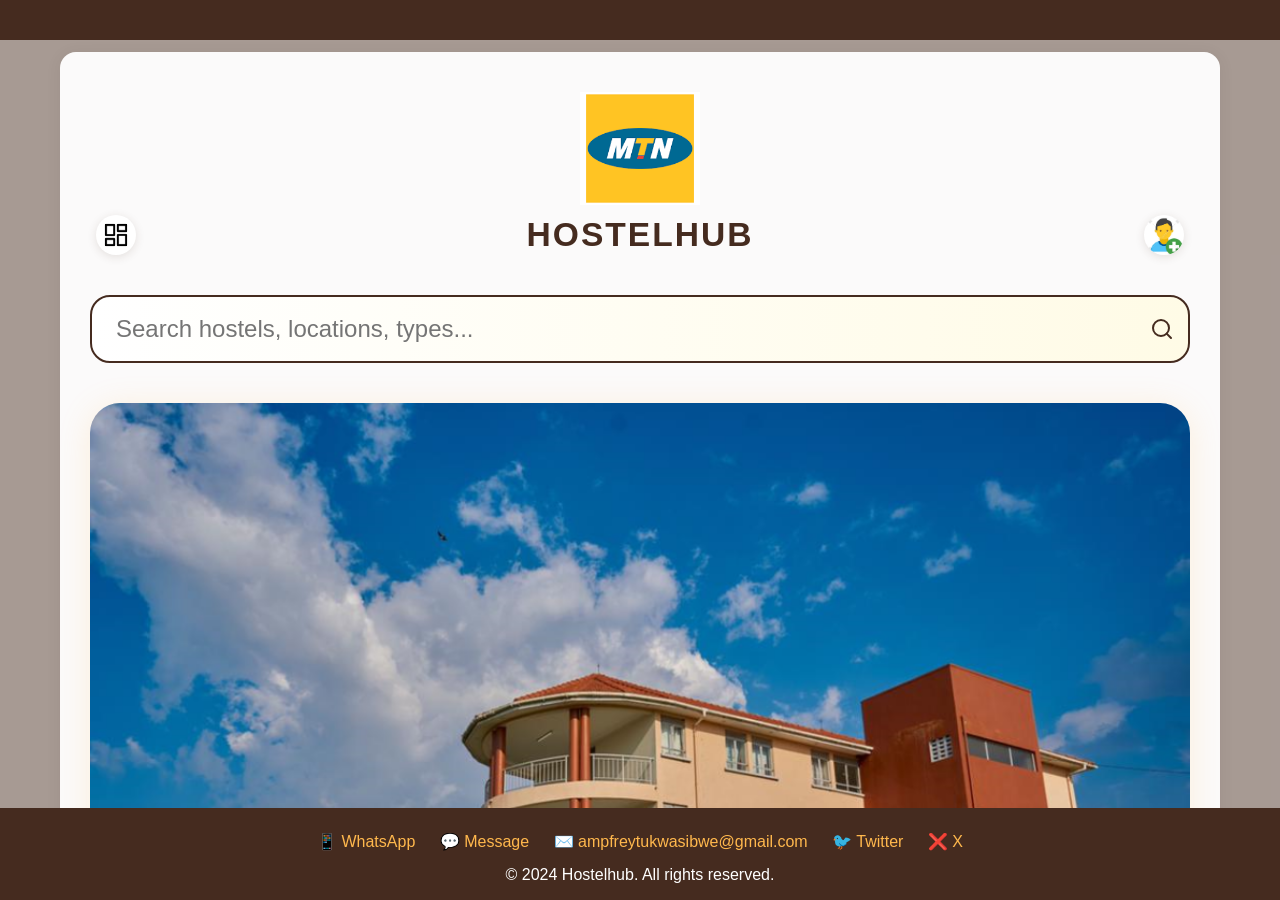
==== index.html @ 010b270b "Add files via upload" ====
<!DOCTYPE html>
<html>
    <head>
    <meta charset="utf-8">
    <title>Hostelhub</title>
        <style>
        body {
            margin: 0;
            font-family: 'Segoe UI', Arial, sans-serif;
            background: #f7f6f3;
            margin: 0;
            padding: 0;
            overflow-y: auto; /* Enable vertical scrolling */
            color: #222;
        }
        .bg-overlay {
            position: fixed;
            top: 20px; left: 0; width: 100vw; height: 100vh;
            background: rgba(69,43,31,0.45);
            z-index: 0;
            min-height: 100vh;
            overflow-y: auto; /* Allow scrolling inside overlay if needed */
            margin-bottom: 32px; /* Add space below overlay if needed */
            }
        .container {
            max-width: 1100px;
            margin: 40px auto 100px auto;
            background: rgba(255,255,255,0.95);
            border-radius: 16px;
            box-shadow: 0 2px 16px rgba(0,0,0,0.07);
            padding: 40px 30px;
            position: relative;
            z-index: 1;
            margin-top: 0; /* Remove margin-top, spacing is now on header */
            }
        .header-row {
            display: flex;
            align-items: center;
            justify-content: space-between;
            position: relative;
           }
        .header-side {
            width: 80px;
                display: flex;
            align-items: center;
            justify-content: flex-start;
        }
        .header-center {
            flex: 1;
                display: flex;
                justify-content: center;
            align-items: center;
            position: absolute;
            left: 0;
            right: 0;
            pointer-events: none;
        }
        .header-center h1 {
            color: red;
            font-size: 2.5rem;
            margin: 0;
            pointer-events: auto;
        }
        #dashboardIcon {
            cursor: pointer;
            margin-left: 0;
        }
        #dashboardIcon img {
            width: 40px;
            height: 40px;
            border-radius: 50%;
            vertical-align: middle;
        }
        .register-link img {
            width: 40px;
            height: 40px;
            border-radius: 20px;
        }
        #dashboardMenu {
            display: none;
            position: absolute;
            top: 100%;
            left: 0;
            margin-top: 10px;
            background: #fff;
            color: #222;
            border-radius: 12px;
            box-shadow: 0 2px 12px rgba(0,0,0,0.15);
            padding: 25px 35px;
            z-index: 2000;
            min-width: 250px;
        }
        #dashboardMenu ul {
            list-style: none;
            padding: 0;
            margin: 0;
        }
        #dashboardMenu li {
            margin-bottom: 10px;
        }
        #dashboardMenu li:last-child {
            margin-bottom: 0;
            }
        #dashboardMenu a {
            font-size: 1.2rem;
            line-height: 1.8;
            text-decoration: none;
            color: #452B1F;
            transition: color 0.2s;
        }
        #dashboardMenu a:hover {
            color: #ff4d4d;
        }
            .search-bar-container {
            width: 100%;
            margin: 40px 0 20px 0;
                display: flex;
                align-items: center;
                justify-content: center;
        }
        .search-input-wrapper {
            position: relative;
            width: 100%;
            }
            .search-input {
            width: 100%;
            padding: 18px 50px 18px 24px;
            border-radius: 20px;
                border: 2px solid #452B1F;
                font-size: 1.5rem;
            outline: none;
            box-sizing: border-box;
            background: linear-gradient(90deg,#fff,#fffbe6);
            transition: box-shadow 0.2s;
        }
        .search-input:focus {
            box-shadow: 0 2px 12px #ffb84d;
        }
        .search-icon-btn {
            position: absolute;
            right: 16px;
            top: 50%;
            transform: translateY(-50%);
            background: none;
            border: none;
            cursor: pointer;
            padding: 0;
            display: flex;
            align-items: center;
        }
        .main-image {
            margin-top: 40px;
        }
        .main-image img {
                width: 100%;
            border-radius: 30px;
            animation: fadeIn 2s;
            box-shadow: 0 4px 32px rgba(255,184,77,0.18);
            transition: box-shadow 0.2s,transform 0.2s;
        }
        .main-image img:hover {
            box-shadow: 0 8px 48px #ffb84d;
            transform: scale(1.01);
            }
        @keyframes fadeIn {
            from { opacity: 0; transform: scale(0.98); }
            to { opacity: 1; transform: scale(1); }
        }
        .footer {
                background: #452B1F;
                color: #fff;
                text-align: center;
            padding: 24px 0 16px 0;
                position: fixed;
                width: 100vw;
                bottom: 0;
                left: 0;
            z-index: 1000;
            }
        .header {
            height: 32px; /* Empty header for spacing */
            width: 100%;
            display: block;
        }
        .image-banner {
            display: flex;
            justify-content: center;
            align-items: center;
            gap: 24px;
            margin-bottom: 28px;
            margin-top: 10px;
        }
        .image-banner img {
            max-width: 220px;
            width: 100%;
            height: auto;
            border-radius: 18px;
            box-shadow: 0 4px 24px rgba(69,43,31,0.13);
            object-fit: cover;
            transition: transform 0.2s, box-shadow 0.2s;
        }
        .image-banner img:hover {
            transform: scale(1.04);
            box-shadow: 0 8px 32px rgba(255,77,77,0.18);
        }
        @media (max-width: 700px) {
            .container { padding: 0 2vw; }
            .header-row { flex-direction: column; gap: 10px; padding: 18px 4vw 0 4vw; }
            .main-image img { border-radius: 16px; }
            .image-banner {
                flex-direction: column;
                gap: 14px;
            }
            .image-banner img {
                max-width: 95vw;
            }
            }
            .header-center{
                 background: #452B1F;
                color: #fff;
                text-align: center;
            padding: 24px 0 16px 0;
                position: fixed;
                width: 100vw;
                top: 0;
                left: 0;
            z-index: 1000;

            }
        /* Adjust z-index and positioning if needed */
        .header-row, .container {
            position: relative;
            z-index: 1;
        }
        .bg-overlay {
            z-index: 0;
        }
        .header-icon-img {
            width: 38px;
            height: 38px;
            border-radius: 50%;
            object-fit: cover;
            box-shadow: 0 2px 10px rgba(69,43,31,0.13);
            background: #fff;
            transition: transform 0.18s, box-shadow 0.18s;
            margin: 0 6px;
            vertical-align: middle;
        }
        .header-icon-img:hover {
            transform: scale(1.08) rotate(-6deg);
            box-shadow: 0 4px 18px rgba(255,77,77,0.18);
        }
        .site-logo {
            display: block;
            margin: 0 auto 10px auto;
            width: 120px;
            height: auto;
        }
        .footer-links {
            margin-bottom: 15px;
        }
        .footer-links a {
            color: #ffb84d;
            text-decoration: none;
            margin: 0 10px;
            transition: color 0.3s;
        }
        .footer-links a:hover {
            color: #fff;
        }
        .header-side {
            display: flex;
            align-items: center;
            height: 100%;
        }
        .top-icons-bar {
            display: flex;
            justify-content: center;
            align-items: center;
            gap: 32px;
            margin-bottom: 18px;
            margin-top: 8px;
        }
        @media (max-width: 700px) {
            .top-icons-bar { gap: 16px; }
        }
        .top-row {
            display: flex;
            align-items: center;
            justify-content: space-between;
            position: relative;
            z-index: 2;
            width: 100%;
            margin-bottom: 18px;
            margin-top: 8px;
        }
        .top-row .center-heading {
            flex: 1;
            text-align: center;
            font-size: 2.1rem;
            font-weight: 700;
            letter-spacing: 2px;
            color: #452B1F;
        }
        @media (max-width: 700px) {
            .top-row .center-heading { font-size: 1.2rem; }
            .header-icon-img { width: 30px; height: 30px; }
        }
        
  
        </style>
</head>
    <body>
        <div class="bg-overlay">
            <div class="header"></div>
            <div class="header-row">
                <div class="header-side">
                    <!-- Removed dashboard icon from here -->
                </div>
                <div class="header-center">
                </div>
                <div class="header-side" style="justify-content: flex-end;">
                    <!-- Removed register/login icon from here -->
                </div>
            </div>
            <div class="container">
                <img src="MTN LOGO.png" class="site-logo">
                <div class="top-row">
                    <div style="position: relative;">
                        <span id="dashboardIcon">
                            <img src="dashboard.png" alt="Dashboard" class="header-icon-img">
                        </span>
                        <div id="dashboardMenu">
                            <ul>
                                <li><a href="about.html">About Us</a></li>
                                <li><a href="terms.html">Terms & Conditions</a></li>
                                <li><a href="help.html">Help & FAQs</a></li>
                                <li><a href="hostels.html">Available Hostels</a></li>
                                <li><a href="bookings.html">Bookings</a></li>
                                <li id="homeLoginLink"><a href="login.html">Login</a></li>
                                <li id="homeRegisterLink"><a href="register.html">Register</a></li>
                                <li><a href="contact.html">Contact</a></li>
                                <li id="homeLogoutLink" style="display: none;"><a href="#" id="homeLogoutBtn">Logout</a></li>
                                <li><a href="admin-login.html">Admin Login</a></li>
                            </ul>
                        </div>
                    </div>
                    <div class="center-heading">HOSTELHUB</div>
                    <a class="register-link" href="login.html">
                        <img src="regester.jpeg" alt="Register/Login" class="header-icon-img">
                    </a>
                </div>
                
                <div class="search-bar-container">
                    <div class="search-input-wrapper">
                        <input class="search-input" id="searchInput" type="search" placeholder="Search hostels, locations, types...">
                        <button class="search-icon-btn" id="searchBtn" tabindex="-1">
                    <svg width="24" height="24" viewBox="0 0 24 24" fill="none" stroke="#452B1F" stroke-width="2" stroke-linecap="round" stroke-linejoin="round"><circle cx="11" cy="11" r="8"/><line x1="21" y1="21" x2="16.65" y2="16.65"/></svg>
                        </button>
                    </div>
                </div>
                <div class="main-image">
                    <img src="kihumurohallls.png">
                </div>
            </div>
        </div>
        <footer class="footer">
            <div class="footer-links">
                <a href="about.html">About Us</a>
                <a href="terms.html">Terms & Conditions</a>
                <a href="help.html">Help & FAQs</a>
            </div>
            <p>&copy; 2023 HostelHub. All rights reserved.</p>
        </footer>
        <script>
        // Dashboard menu logic for home page only
        document.getElementById('dashboardIcon').onclick = function(e) {
            e.stopPropagation();
            const menu = document.getElementById('dashboardMenu');
            menu.style.display = menu.style.display === 'block' ? 'none' : 'block';
        };
        document.body.onclick = function(e) {
            const menu = document.getElementById('dashboardMenu');
            if (menu) menu.style.display = 'none';
        };
        // Search functionality
        function doSearch() {
            const value = document.getElementById('searchInput').value.trim();
            if (value) {
                // You can implement actual search logic here or redirect to hostels.html with a query
                window.location.href = 'hostels.html?search=' + encodeURIComponent(value);
            }
        }
        document.getElementById('searchBtn').onclick = function(e) {
            e.preventDefault();
            doSearch();
        };
        document.getElementById('searchInput').addEventListener('keydown', function(e) {
            if (e.key === 'Enter') {
                e.preventDefault();
                doSearch();
            }
        });

        // Login/logout visibility logic
        document.addEventListener('DOMContentLoaded', function() {
            const loggedInUser = localStorage.getItem('loggedInUser');
            const loginLink = document.getElementById('homeLoginLink');
            const registerLink = document.getElementById('homeRegisterLink');
            const logoutLink = document.getElementById('homeLogoutLink');

            if (loggedInUser) {
                if (loginLink) loginLink.style.display = 'none';
                if (registerLink) registerLink.style.display = 'none';
                if (logoutLink) logoutLink.style.display = 'block';
            } else {
                if (loginLink) loginLink.style.display = 'block';
                if (registerLink) registerLink.style.display = 'block';
                if (logoutLink) logoutLink.style.display = 'none';
            }
            
            const logoutBtn = document.getElementById('homeLogoutBtn');
            if(logoutBtn) {
                logoutBtn.addEventListener('click', function (e) {
                    e.preventDefault();
                    localStorage.removeItem('loggedInUser');
                    window.location.href = 'login.html';
                });
            }
        });
        </script>
        <script src="script.js"></script>
    </body>
</html>
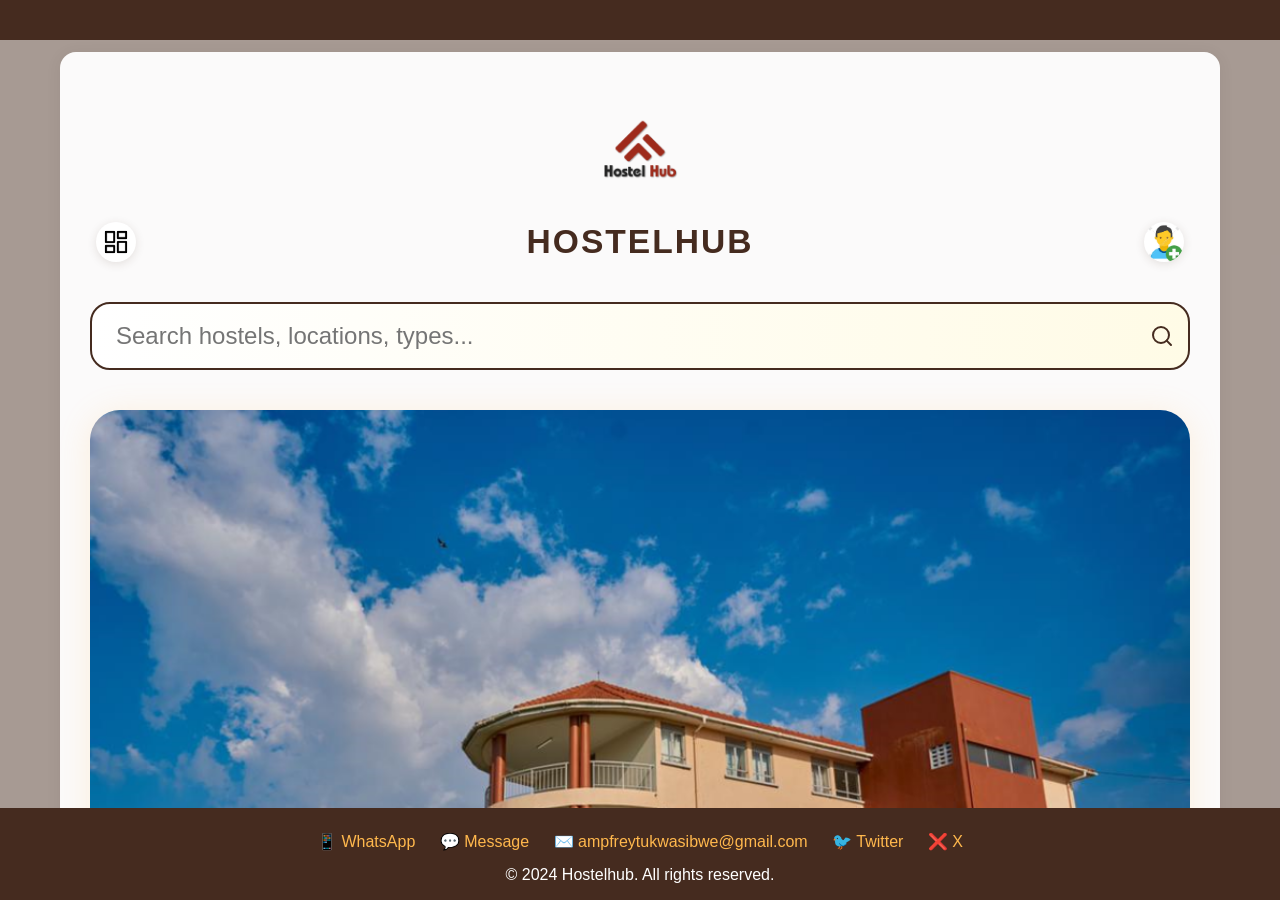
==== commit 789b564a: "Update index.html" ====
--- a/index.html
+++ b/index.html
@@ -324,7 +324,8 @@
                 </div>
             </div>
             <div class="container">
-                <img src="MTN LOGO.png" class="site-logo">
+                <img src="Minimalist_Real_Estate_Logo-removebg-preview (1).png
+" class="site-logo">
                 <div class="top-row">
                     <div style="position: relative;">
                         <span id="dashboardIcon">
@@ -431,4 +432,4 @@
         </script>
         <script src="script.js"></script>
     </body>
-</html> +</html> 
